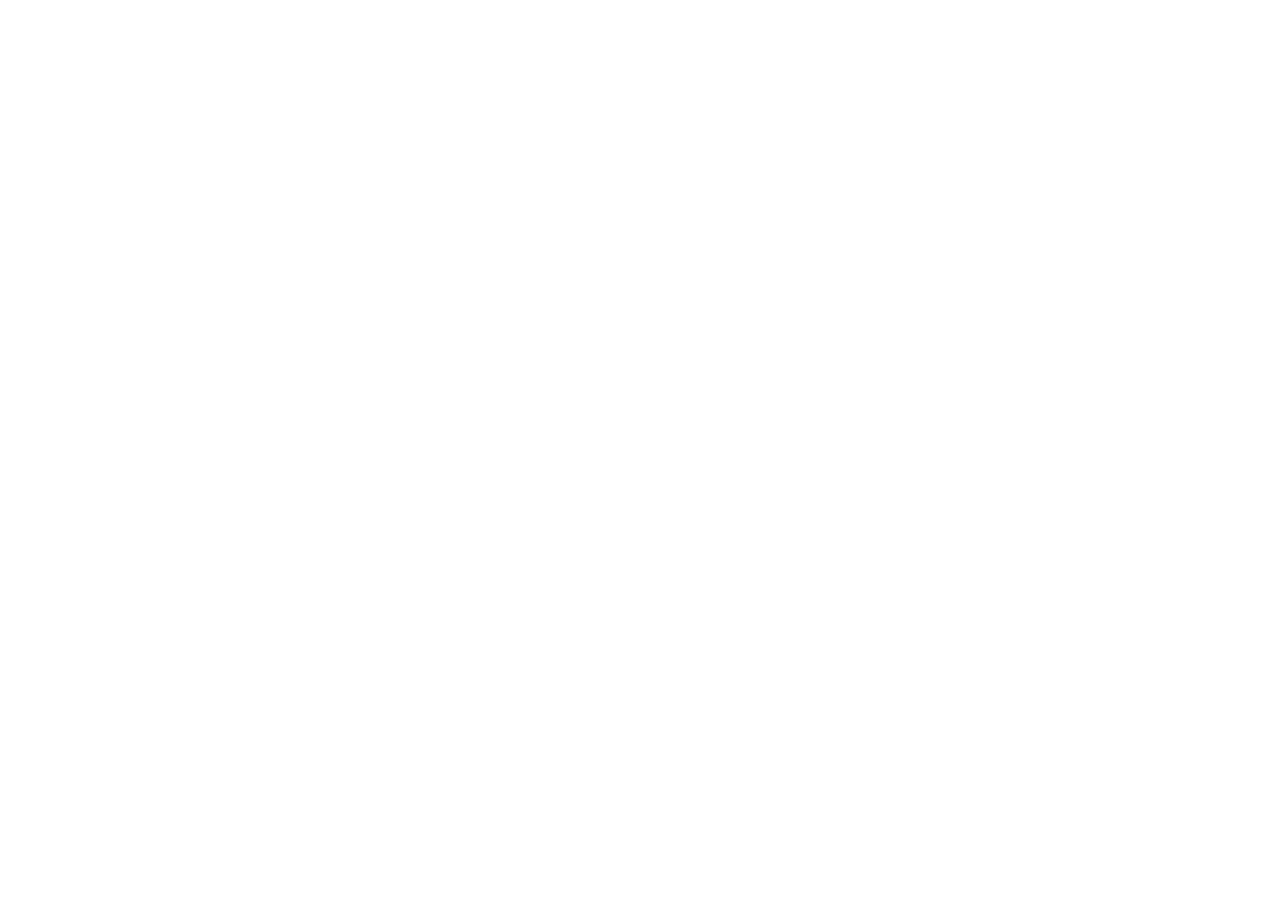
==== index.html @ 8015d630 "init" ====
<!DOCTYPE html>
<html lang="en">
<head>
    <meta charset="UTF-8">
    <meta http-equiv="X-UA-Compatible" content="IE=edge">
    <meta name="viewport" content="width=device-width, initial-scale=1.0">
    <title>Document</title>
</head>
<body>
    
</body>
</html>
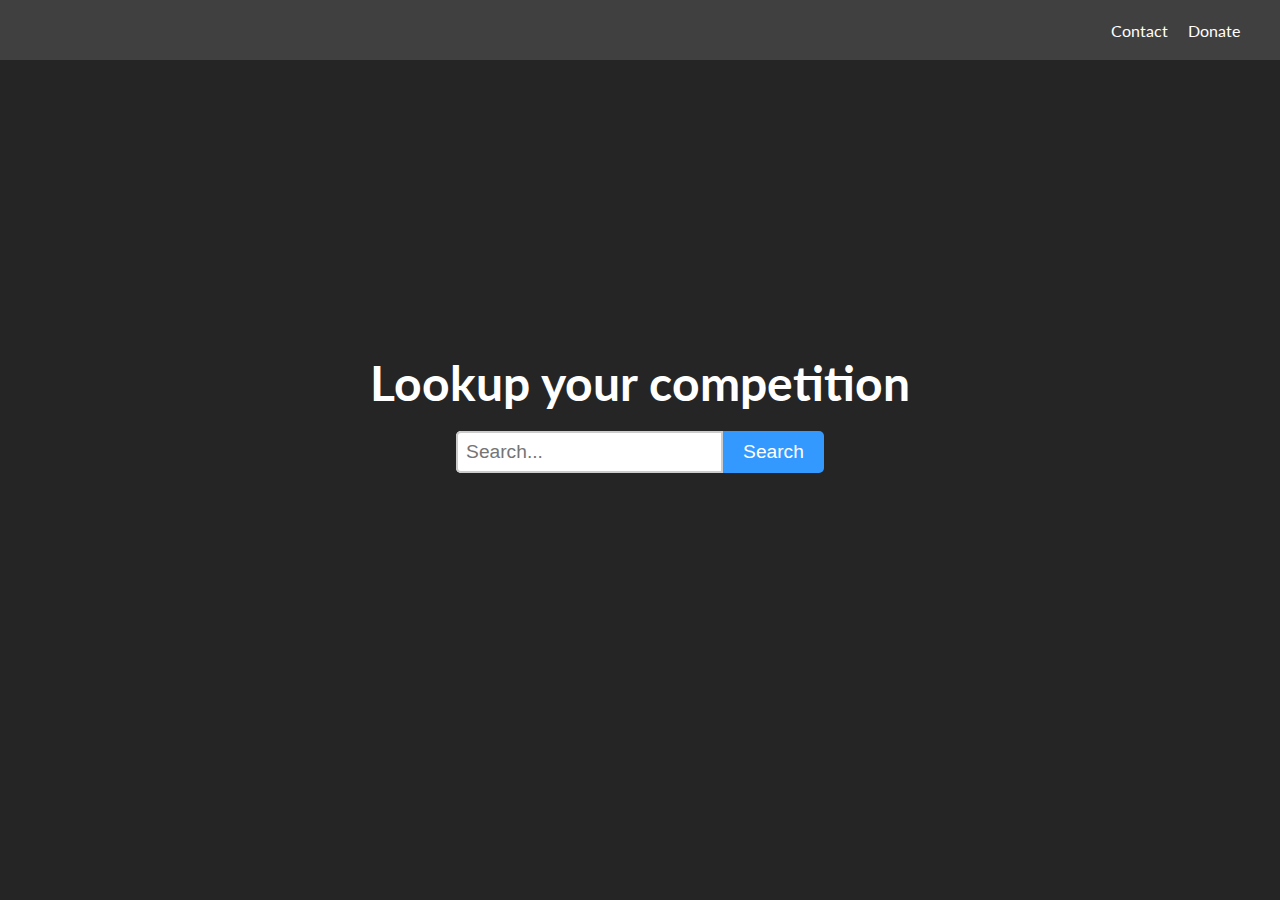
==== commit 87f37641: "Added Donate & CSS page" ====
--- a/index.html
+++ b/index.html
@@ -4,9 +4,26 @@
     <meta charset="UTF-8">
     <meta http-equiv="X-UA-Compatible" content="IE=edge">
     <meta name="viewport" content="width=device-width, initial-scale=1.0">
-    <title>Document</title>
+    <link href="https://fonts.googleapis.com/css?family=Lato&display=swap" rel="stylesheet">
+    <link rel="stylesheet" href="styles.css">
+    <title>Gravel Results</title>
 </head>
+
 <body>
-    
+    <nav>
+        <ul>
+            <li><a href="contact.html">Contact</a></li>
+            <li><a href="donate.html">Donate</a></li>
+        </ul>
+    </nav>
+
+    <div class="container">
+        <h1>Lookup your competition</h1>
+        <form>
+            <input type="text" placeholder="Search...">
+            <button type="submit">Search</button>
+        </form>
+    </div>
 </body>
+
 </html>--- a/styles.css
+++ b/styles.css
@@ -0,0 +1,142 @@
+body {
+    background-color: #252525;
+    margin: 0;
+    padding: 0;
+    font-family: "Lato", sans-serif;
+}
+
+nav {
+    background-color: #404040;
+    color: white;
+    display: flex;
+    justify-content: space-between;
+    align-items: center;
+    height: 60px;
+    padding: 0 40px 0 20px;
+}
+
+nav ul {
+    list-style: none;
+    margin: 0;
+    padding: 0;
+    display: flex;
+    align-items: center;
+    height: 100%;
+    justify-content: flex-end;
+    flex-grow: 1;
+}
+
+nav ul li {
+    margin-right: 20px;
+}
+
+nav ul li:last-child {
+    margin-right: 0;
+}
+
+nav a {
+    color: #ffffff;
+    text-decoration: none;
+}
+
+.container {
+    display: flex;
+    flex-direction: column;
+    justify-content: center;
+    align-items: center;
+    height: 75vh;
+}
+
+.container h1 {
+    font-size: 3em;
+    margin-bottom: 20px;
+    color: #ffffff;
+}
+
+form {
+    display: flex;
+    justify-content: center;
+}
+
+input[type="text"] {
+    width: 70%;
+    font-size: 1.2em;
+    padding: 10px;
+    border-radius: 5px 0 0 5px;
+    border: none;
+    box-shadow: inset 0 0 0 2px #ccc;
+}
+
+button[type="submit"] {
+    background-color: #3399ff;
+    color: white;
+    border: none;
+    padding: 10px 20px;
+    border-radius: 0 5px 5px 0;
+    font-size: 1.2em;
+    cursor: pointer;
+}
+
+button[type="submit"]:hover {
+    background-color: #2677c9;
+}
+
+/*    Donate Page      */
+/* Donate Page */
+.donate-container {
+    display: flex;
+    flex-direction: column;
+    align-items: center;
+    margin-top: 50px;
+}
+
+.donate-box {
+    max-width: 700px; /* changed from 500px to 700px */
+    width: 100%;
+    margin-bottom: 20px;
+    padding: 20px;
+    background-color: #f2f2f2; /* changed to a light shade of gray */
+    box-shadow: 0px 0px 5px rgba(0,0,0,0.5);
+    border-radius: 20px; /* added border radius */
+}
+
+.donate-box h2 {
+    margin-top: 0;
+}
+
+.donate-box p {
+    margin-top: 10px;
+}
+
+.donate-box button {
+    margin-top: 10px;
+    background-color: #333;
+    color: #fff;
+    border: none;
+    padding: 10px 20px;
+    cursor: pointer;
+    font-size: 16px;
+}
+
+.donate-box button:hover {
+    background-color: #666;
+}
+
+@media screen and (max-width: 768px) {
+    .container {
+        flex-direction: column;
+        align-items: center;
+    }
+    .nav-links {
+        margin: 0;
+        margin-top: 20px;
+    }
+    .nav-links li {
+        margin: 0;
+        margin-top: 10px;
+    }
+    .logo {
+        margin: 0;
+        margin-top: 20px;
+    }
+}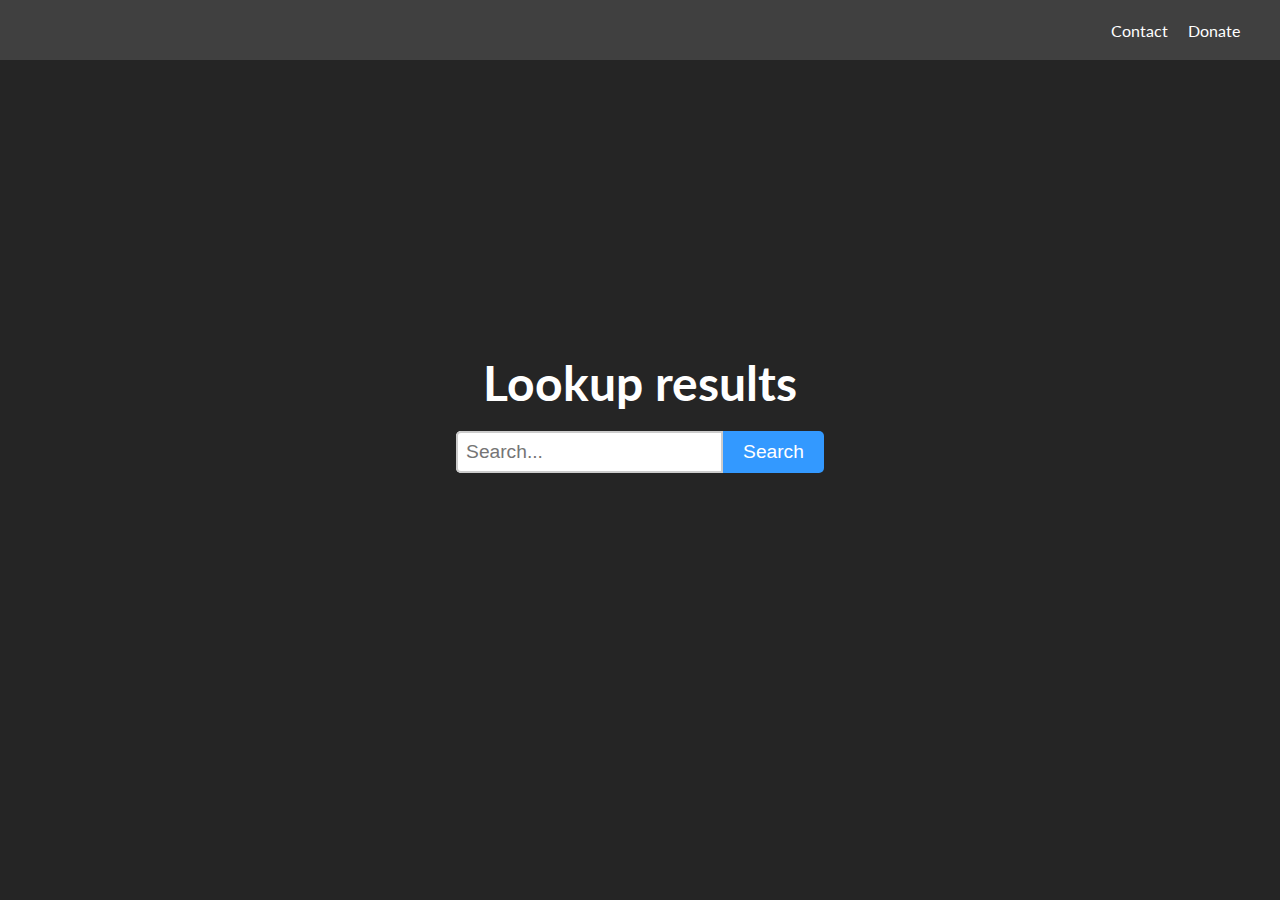
==== commit 91df2c36: "Fiddled with Donate Page" ====
--- a/index.html
+++ b/index.html
@@ -18,7 +18,7 @@
     </nav>
 
     <div class="container">
-        <h1>Lookup your competition</h1>
+        <h1>Lookup results</h1>
         <form>
             <input type="text" placeholder="Search...">
             <button type="submit">Search</button>
--- a/styles.css
+++ b/styles.css
@@ -81,46 +81,62 @@
     background-color: #2677c9;
 }
 
-/*    Donate Page      */
+
 /* Donate Page */
-.donate-container {
+.donate-main-container {
     display: flex;
     flex-direction: column;
     align-items: center;
-    margin-top: 50px;
 }
 
-.donate-box {
-    max-width: 700px; /* changed from 500px to 700px */
-    width: 100%;
-    margin-bottom: 20px;
-    padding: 20px;
-    background-color: #f2f2f2; /* changed to a light shade of gray */
-    box-shadow: 0px 0px 5px rgba(0,0,0,0.5);
-    border-radius: 20px; /* added border radius */
-}
-
-.donate-box h2 {
-    margin-top: 0;
-}
-
-.donate-box p {
-    margin-top: 10px;
-}
-
-.donate-box button {
-    margin-top: 10px;
-    background-color: #333;
+rect.gold {
+    fill: gold;
+  }
+  
+  rect.gold:hover {
+    fill: darkgoldenrod;
+  }
+  
+  rect.gold:active {
+    fill: goldenrod;
+  }
+  
+  rect.gold:focus {
+    outline: none;
+  }
+  
+  rect.gold::-moz-focus-inner {
+    border: 0;
+  }
+  
+  .paypal-button {
+    font-size: 1rem;
+    font-weight: 700;
     color: #fff;
+    cursor: pointer;
     border: none;
-    padding: 10px 20px;
-    cursor: pointer;
-    font-size: 16px;
-}
-
-.donate-box button:hover {
-    background-color: #666;
-}
+    border-radius: 5px;
+    padding: 15px 20px;
+    background-color: gold;
+    transition: background-color 0.25s ease-in-out;
+  }
+  
+  .paypal-button:hover {
+    background-color: darkgoldenrod;
+  }
+  
+  .paypal-button:active {
+    background-color: goldenrod;
+  }
+  
+  .paypal-button:focus {
+    outline: none;
+  }
+  
+  .paypal-button::-moz-focus-inner {
+    border: 0;
+  }
+  
 
 @media screen and (max-width: 768px) {
     .container {
